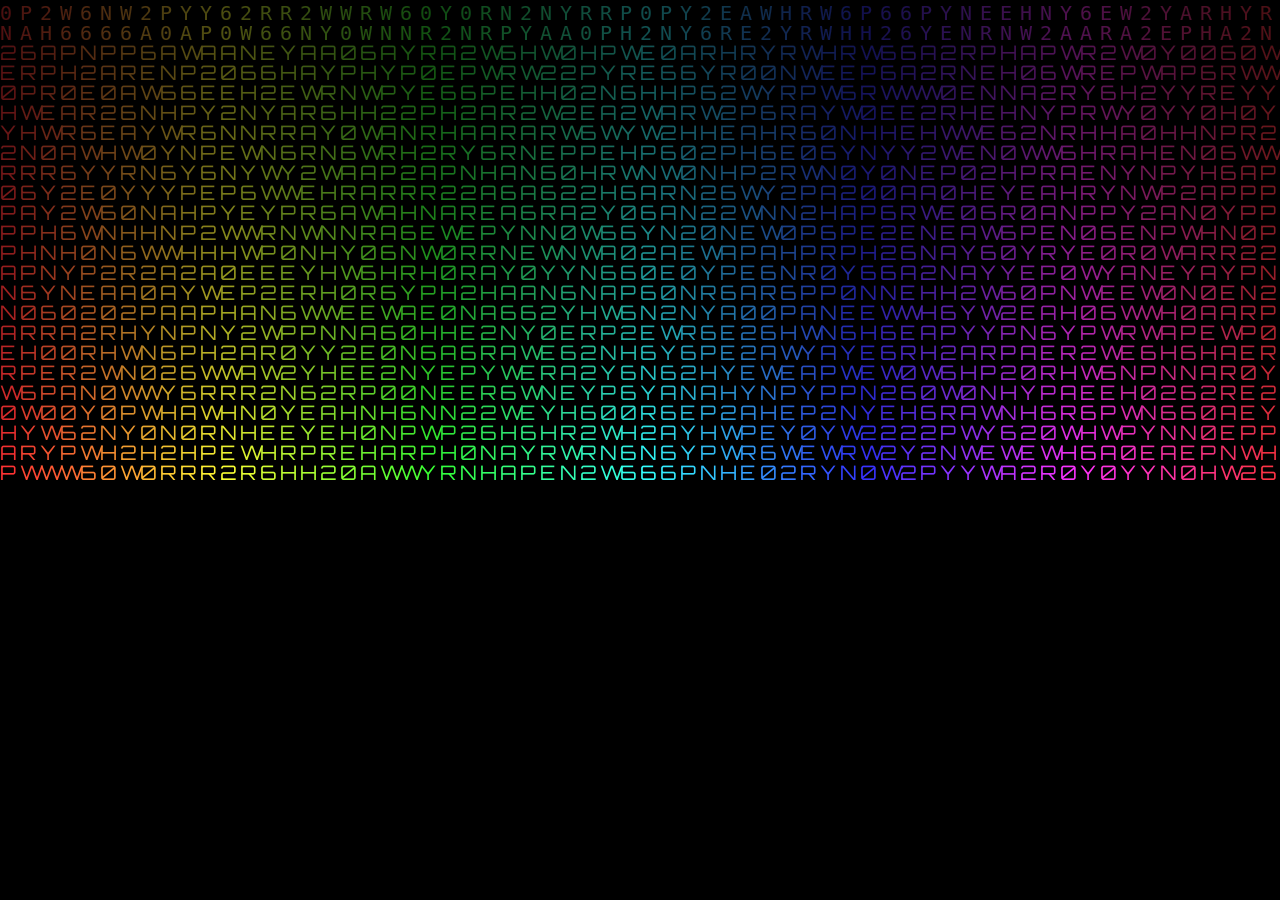
==== index.html @ 4bdf4373 "first commit" ====
<!DOCTYPE html>
<html lang="en">
<head>
  <meta charset="UTF-8">
  <title>Matrix Hacker</title>
  <link href="https://fonts.googleapis.com/css2?family=Orbitron:wght@500&display=swap" rel="stylesheet">
  <link rel="stylesheet" href="./style/style.css">
</head>
<body>
  <canvas id="matrixCanvas"></canvas>
  <script src="./style/script.js"></script>
</body>
</html>
---- style/style.css ----
body, html {
  margin: 0;
  padding: 0;
  overflow: hidden;
  background-color: black;
}

canvas {
  display: block;
  text-shadow: 0 0 5px #0f0, 0 0 10px #0f0, 0 0 20px #0f0;
}
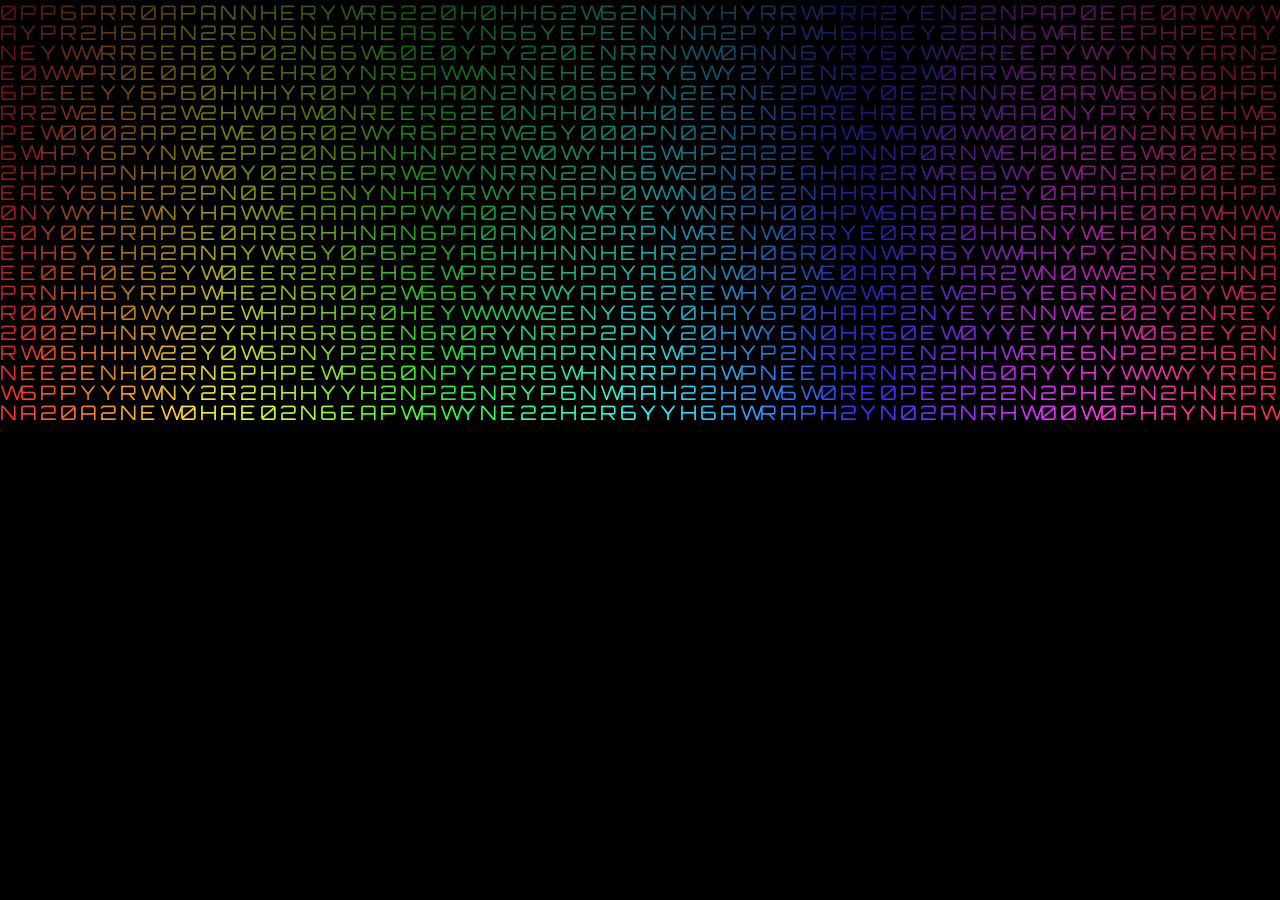
==== commit 8855809b: "done" ====
--- a/index.html
+++ b/index.html
@@ -1,13 +1,190 @@
 <!DOCTYPE html>
-<html lang="en">
+<html lang="vi">
 <head>
   <meta charset="UTF-8">
-  <title>Matrix Hacker</title>
-  <link href="https://fonts.googleapis.com/css2?family=Orbitron:wght@500&display=swap" rel="stylesheet">
-  <link rel="stylesheet" href="./style/style.css">
+  <meta name="viewport" content="width=device-width, initial-scale=1.0">
+  <title>Happy New Year 2026</title>
+  <link href="https://fonts.googleapis.com/css2?family=Orbitron:wght@900&family=Rajdhani:wght@700&family=Bebas+Neue&display=swap" rel="stylesheet">
+  <style>
+    * {
+      margin: 0;
+      padding: 0;
+      box-sizing: border-box;
+    }
+    
+    body {
+      background-color: #000;
+      overflow: hidden;
+      display: flex;
+      justify-content: center;
+      align-items: center;
+      height: 100vh;
+      width: 100vw;
+      font-family: 'Orbitron', sans-serif;
+      position: relative;
+    }
+    
+    #matrixCanvas {
+      position: fixed;
+      top: 0;
+      left: 0;
+      z-index: 1;
+      display: block;
+    }
+    
+    #countdown, #message {
+      font-size: 200px;
+      font-weight: 900;
+      color: #FFFFFF;
+      text-align: center;
+      text-shadow: 
+        0 0 20px rgba(255, 255, 255, 0.8),
+        0 0 40px rgba(255, 255, 255, 0.6),
+        0 0 60px rgba(255, 255, 255, 0.4);
+      opacity: 0;
+      transform: scale(0.5);
+      transition: opacity 0.5s ease, transform 0.5s ease;
+      position: absolute;
+      z-index: 10;
+    }
+    
+    #message {
+      font-size: 120px;
+      white-space: nowrap;
+    }
+    
+    #countdown.show, #message.show {
+      opacity: 1;
+      transform: scale(1);
+    }
+    
+    #countdown.fade-out, #message.fade-out {
+      opacity: 0;
+      transform: scale(1.2);
+    }
+    
+    @media (max-width: 768px) {
+      #countdown {
+        font-size: 120px;
+      }
+      #message {
+        font-size: 70px;
+      }
+    }
+  </style>
 </head>
 <body>
   <canvas id="matrixCanvas"></canvas>
-  <script src="./style/script.js"></script>
+  <div id="countdown">3</div>
+  <div id="message">HAPY NEW <br> YEAR 2026</div>
+  <script>
+    /* ===================== MATRIX RAIN TEXT ===================== */
+    const canvas = document.getElementById("matrixCanvas");
+    const ctx = canvas.getContext("2d");
+    
+    canvas.width = window.innerWidth;
+    canvas.height = window.innerHeight;
+    
+    const katakana = "アカサタナハマヤラワンアイウエオカキクケコサシスセソ";
+    const latin = "HAPYNEWR";
+    const nums = "206";
+    const sign = "!@#$%^&*()_+";
+    const alphabet = latin + nums;
+    
+    const fontSize = 20;
+    let columns = canvas.width / fontSize;
+    let drops = Array(Math.floor(columns)).fill(1);
+    
+    // Hàm tạo màu gradient rainbow dựa trên vị trí x
+    function getRainbowColor(x) {
+      // Tạo gradient rainbow từ trái sang phải
+      const hue = (x / canvas.width) * 360;
+      return `hsl(${hue}, 100%, 60%)`;
+    }
+    
+    function drawMatrix() {
+      ctx.fillStyle = "rgba(0, 0, 0, 0.05)";
+      ctx.fillRect(0, 0, canvas.width, canvas.height);
+      ctx.font = fontSize + "px 'Orbitron', monospace";
+      
+      for (let i = 0; i < drops.length; i++) {
+        const x = i * fontSize;
+        const text = alphabet.charAt(Math.floor(Math.random() * alphabet.length));
+        ctx.fillStyle = getRainbowColor(x);
+        ctx.fillText(text, x, drops[i] * fontSize);
+    
+        if (drops[i] * fontSize > canvas.height && Math.random() > 0.975) {
+          drops[i] = 0;
+        }
+        drops[i]++;
+      }
+    }
+    
+    setInterval(drawMatrix, 50);
+    
+    window.addEventListener("resize", () => {
+      canvas.width = window.innerWidth;
+      canvas.height = window.innerHeight;
+      columns = canvas.width / fontSize;
+      drops = Array(Math.floor(columns)).fill(1);
+    });
+    
+    /* ===================== COUNTDOWN ===================== */
+    const countdownElement = document.getElementById('countdown');
+    const messageElement = document.getElementById('message');
+    let currentNumber = 3;
+    
+    function showElement(element) {
+      element.classList.remove('fade-out');
+      element.classList.add('show');
+    }
+    
+    function hideElement(element) {
+      element.classList.remove('show');
+      element.classList.add('fade-out');
+    }
+    
+    function showNumber(number) {
+      countdownElement.textContent = number;
+      showElement(countdownElement);
+    }
+    
+    function hideNumber() {
+      hideElement(countdownElement);
+    }
+    
+    function showMessage() {
+      showElement(messageElement);
+    }
+    
+    function countdown() {
+      if (currentNumber > 0) {
+        showNumber(currentNumber);
+        
+        setTimeout(() => {
+          hideNumber();
+          
+          setTimeout(() => {
+            currentNumber--;
+            if (currentNumber >= 1) {
+              countdown();
+            } else {
+              // Sau khi đếm xong, hiển thị HAPY NEW YEAR 2026
+              setTimeout(() => {
+                showMessage();
+                // Sau khi hiển thị message 2 giây, chuyển sang firework.html
+                setTimeout(() => {
+                  window.location.href = 'firework.html';
+                }, 2000);
+              }, 500);
+            }
+          }, 300);
+        }, 1000);
+      }
+    }
+    
+    // Bắt đầu countdown
+    countdown();
+  </script>
 </body>
-</html>+</html>
